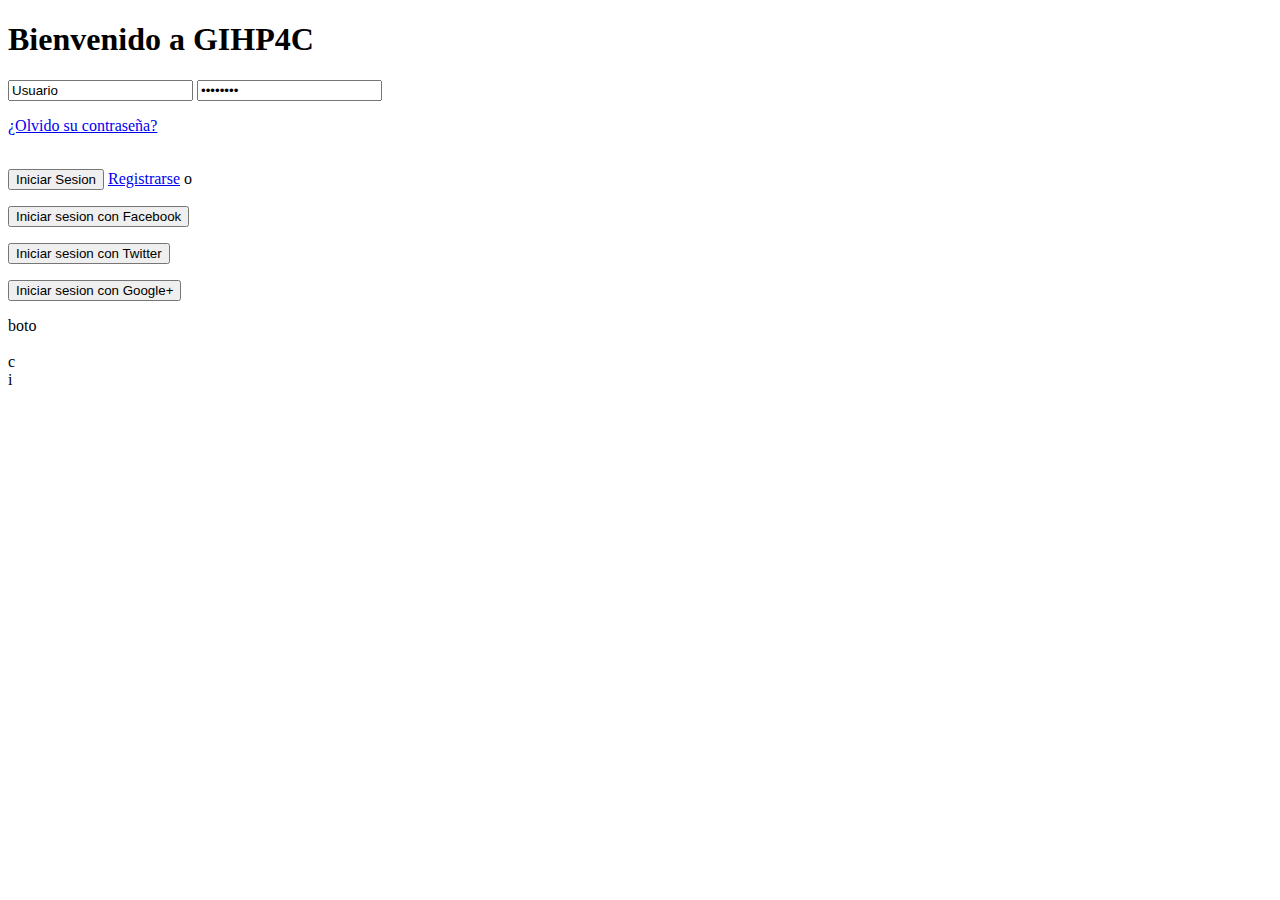
==== index.html @ 5da69663 "Update index.html" ====
<!DOCTYPE html>
<html>
<head>
	<meta charset="utf-8">   
	<title>Login GIHP4C</title>
	<link rel="stylesheet" href="estilo1.css">
	<script src="//code.jquery.com/jquery-1.11.0.min.js"></script>
	<script src="main.js"></script>
	
	<script src="https://apis.google.com/js/api:client.js"></script>
    	<script src="google.js"></script>
	

</head>
<body>
	<div id="caja">
		<h1 id="titulo"><strong>Bienvenido a GIHP4C</strong></h1>
		<form>
			<input type="text" name="usuario" value="Usuario" onBlur="if(this.value=='')this.value='Usuario'" onFocus="if(this.value=='Usuario')this.value='' "/>
			<input type="password" name="pass" value="password" onBlur="if(this.value=='')this.value='password'" onFocus="if(this.value=='password')this.value='' "/>
			<p><a id="olvido" href="correo.html">¿Olvido su contraseña?</a></p>
			<br>
			<input type="submit" id="iniciarsesion" name="boton" value="Iniciar Sesion"/>
			<!--input type="submit" id="registrarse" value="Registrarse"/-->

			<a id="registrarse" href="registro.html">Registrarse</a>

			<span class="btn-round">o</span>

			<p>
			<a class="facebook-before"><span class="fontawesome-facebook"></span></a>
			<!--button class="facebook" id="login">Iniciar sesion con Facebook</button-->
			<button class="facebook"  onlogin="checkLoginState();" id="login">Iniciar sesion con Facebook</button>
			</p>


			<p>
			<a class="twitter-before"><span class="fontawesome-twitter"></span></a>
			<button class="twitter">Iniciar sesion con Twitter</button>
			</p>

			<p>
			<a class="google-before"><span class="fontawesome-google-plus"></span></a>
			<button class="google" id="btngoogle">Iniciar sesion con Google+</button>
			</p>
			

			<!--
				<p>
<a class="facebook"><span class="fontawesome-facebook" ></span></a>
	<button class="twitter"  onlogin="checkLoginState();" id="login" >Iniciar sesion con  </button>
</p>

<p>
<a class="facebook"><span class="fontawesome-facebook" ></span></a>
	<button class="twitter"  onclick="onSignIn;">Iniciar sesion con videos1 </button>
</p>
			
			<p>
				<button class="zocial facebook">Button label here</button>
				<a href="#" class="zocial twitter">Sign in with Twitter</a>
			</p>
			
			<p>
			<label>bot</label>
			<fb:login-button scope="public_profile,email" onlogin="checkLoginState();">
			</fb:login-button>
			<div id="status">
			</div></p>-->
			<label>boto</label>
			<!--div id="name">n</div><br>
			<label id="correo">c</label><br>
			<label id="imagen">i</label-->
			
			
			<script>
			// Load the SDK asynchronously FACEBOOK
			  (function(d, s, id) {
			    var js, fjs = d.getElementsByTagName(s)[0];
			    if (d.getElementById(id)) return;
			    js = d.createElement(s); js.id = id;
			    js.src = "//connect.facebook.net/en_US/sdk.js";
			    fjs.parentNode.insertBefore(js, fjs);
			  }(document, 'script', 'facebook-jssdk'));
			 </script>
			 
			 <script>
			 //GOOGLE+
			 	startApp();
			 </script>

		</form>
	</div>
	
	<div id="name"></div><br>
			<label id="correo">c</label><br>
			<label id="imagen">i</label>

</body>
</html>
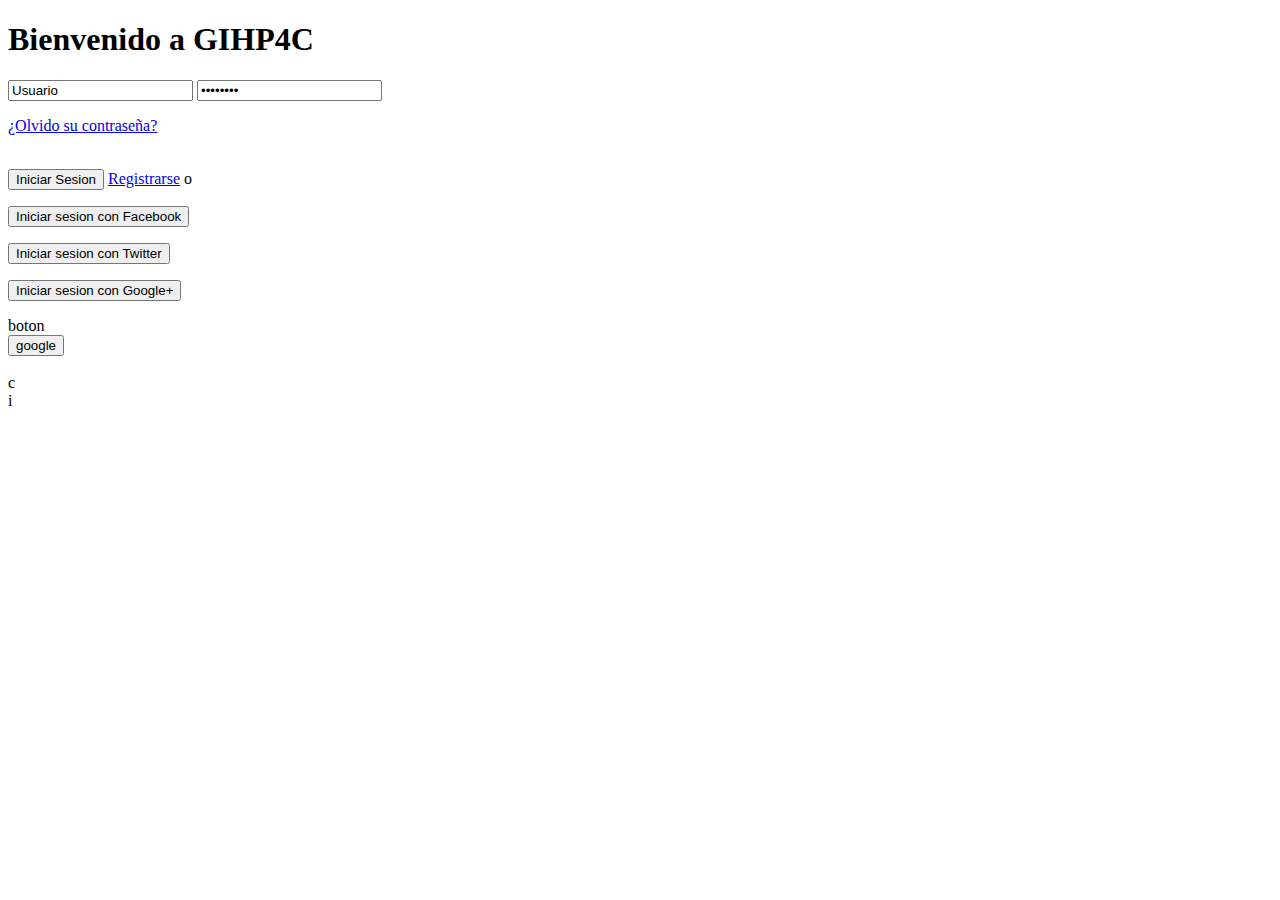
==== commit c4d27b1c: "Update index.html" ====
--- a/index.html
+++ b/index.html
@@ -67,7 +67,7 @@
 			</fb:login-button>
 			<div id="status">
 			</div></p>-->
-			<label>boto</label>
+			<label>boton</label>
 			<!--div id="name">n</div><br>
 			<label id="correo">c</label><br>
 			<label id="imagen">i</label-->
@@ -91,7 +91,7 @@
 
 		</form>
 	</div>
-	
+	<button id="customBtn">google</button>
 	<div id="name"></div><br>
 			<label id="correo">c</label><br>
 			<label id="imagen">i</label>
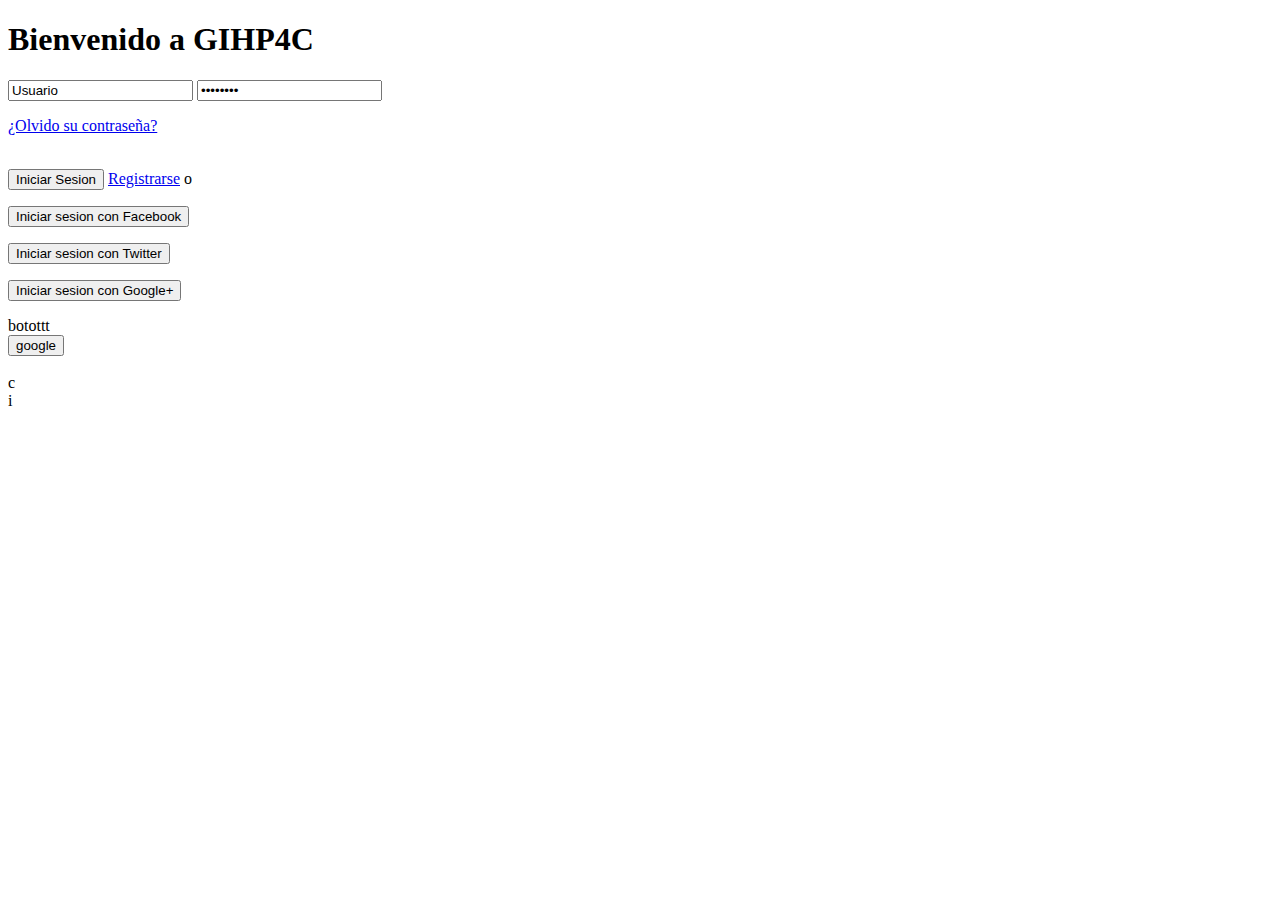
==== commit 334bc9a6: "Update index.html" ====
--- a/index.html
+++ b/index.html
@@ -67,7 +67,7 @@
 			</fb:login-button>
 			<div id="status">
 			</div></p>-->
-			<label>boton</label>
+			<label>botottt</label>
 			<!--div id="name">n</div><br>
 			<label id="correo">c</label><br>
 			<label id="imagen">i</label-->
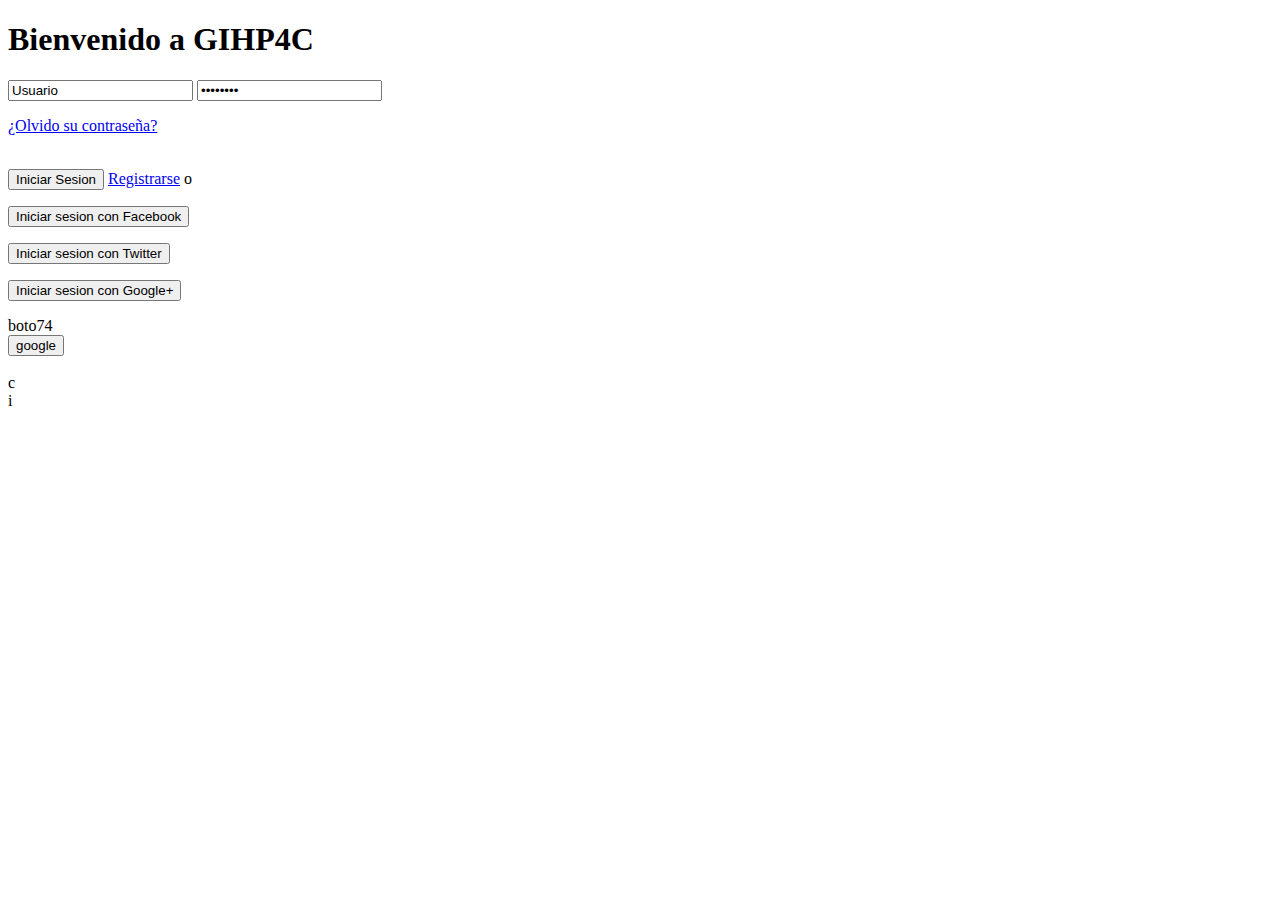
==== commit 7cf6f1bd: "Update index.html" ====
--- a/index.html
+++ b/index.html
@@ -41,7 +41,7 @@
 
 			<p>
 			<a class="google-before"><span class="fontawesome-google-plus"></span></a>
-			<button class="google" id="btngoogle">Iniciar sesion con Google+</button>
+			<button id="btngoogle">Iniciar sesion con Google+</button>
 			</p>
 			
 
@@ -67,7 +67,7 @@
 			</fb:login-button>
 			<div id="status">
 			</div></p>-->
-			<label>botottt</label>
+			<label>boto74</label>
 			<!--div id="name">n</div><br>
 			<label id="correo">c</label><br>
 			<label id="imagen">i</label-->
@@ -91,7 +91,7 @@
 
 		</form>
 	</div>
-	<button id="customBtn">google</button>
+	<button id="ss">google</button>
 	<div id="name"></div><br>
 			<label id="correo">c</label><br>
 			<label id="imagen">i</label>
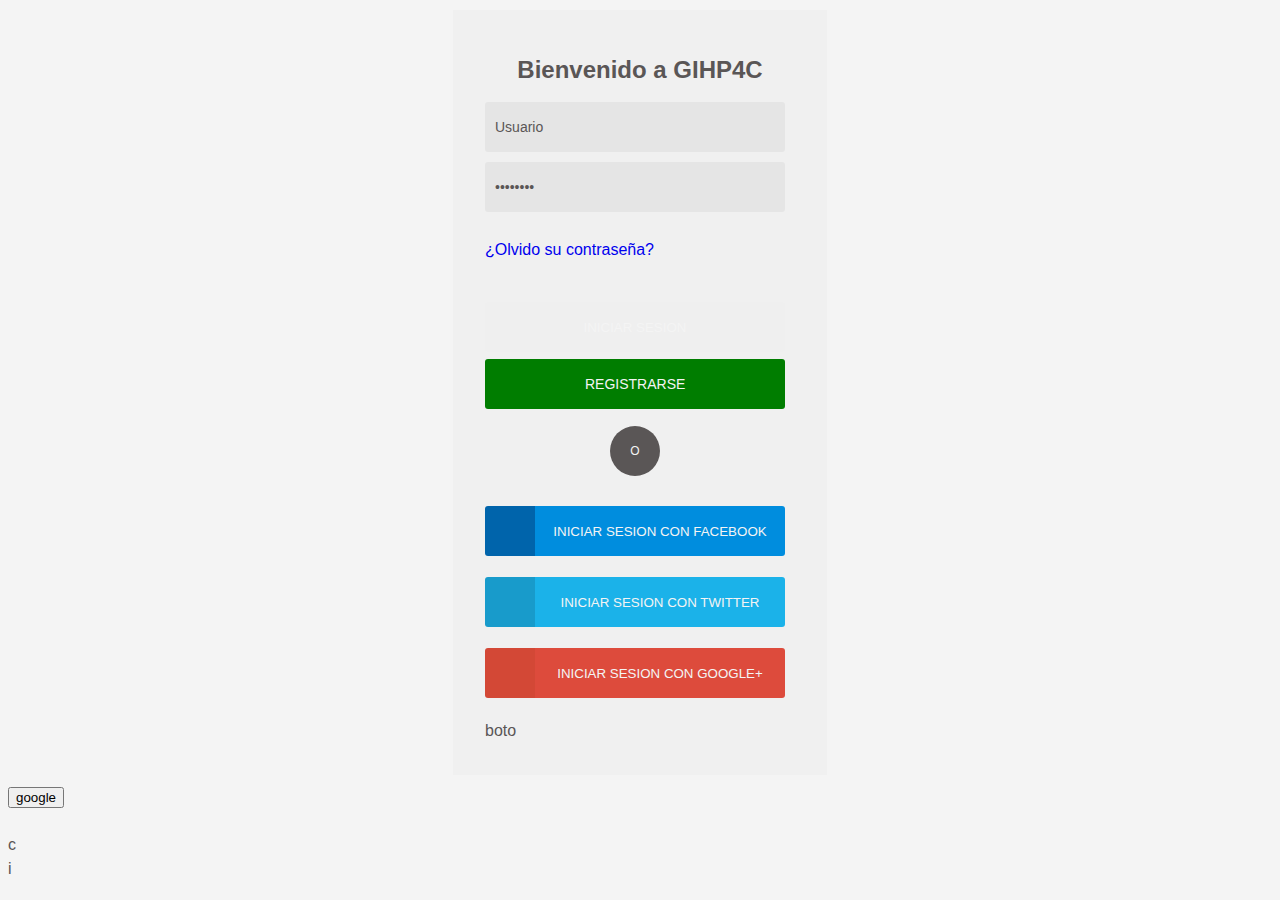
==== commit 25f92ded: "Update index.html" ====
--- a/index.html
+++ b/index.html
@@ -3,7 +3,7 @@
 <head>
 	<meta charset="utf-8">   
 	<title>Login GIHP4C</title>
-	<link rel="stylesheet" href="estilo1.css">
+	<link rel="stylesheet" href="estilo.css">
 	<script src="//code.jquery.com/jquery-1.11.0.min.js"></script>
 	<script src="main.js"></script>
 	
@@ -41,7 +41,7 @@
 
 			<p>
 			<a class="google-before"><span class="fontawesome-google-plus"></span></a>
-			<button id="btngoogle">Iniciar sesion con Google+</button>
+			<button class="google" id="btngoogle">Iniciar sesion con Google+</button>
 			</p>
 			
 
@@ -67,7 +67,7 @@
 			</fb:login-button>
 			<div id="status">
 			</div></p>-->
-			<label>boto74</label>
+			<label>boto</label>
 			<!--div id="name">n</div><br>
 			<label id="correo">c</label><br>
 			<label id="imagen">i</label-->
@@ -91,7 +91,7 @@
 
 		</form>
 	</div>
-	<button id="ss">google</button>
+	<button id="customBtn">google</button>
 	<div id="name"></div><br>
 			<label id="correo">c</label><br>
 			<label id="imagen">i</label>
--- a/estilo.css
+++ b/estilo.css
@@ -0,0 +1,208 @@
+/*
+@import url(http://weloveiconfonts.com/api/?family=fontawesome);
+@import url(http://meyerweb.com/eric/tools/css/reset/reset.css);
+@import url(https://cdnjs.cloudflare.com/ajax/libs/css-social-buttons/1.2.0/css/zocial.css)
+*/
+	[class*="fontawesome-"]:before {
+  font-family: 'FontAwesome', sans-serif;
+}
+
+
+	#caja{
+		background: #f0f0f0;
+		width: 310px;
+		/*border: 1px solid white;
+		border-radius: 10px;*/
+		margin: 10px auto;
+		padding: 2em;
+	}
+
+	#titulo{
+		text-align: center;
+	}
+
+	h1,h2,h3,h4{
+		font-size: 1.5em;
+		margin-bottom: 20px;
+	}
+
+	#olvido { 
+		text-decoration: none; 
+		
+	}
+
+	input[type=text], input[type=password]{
+		background-color: #e5e5e5;
+		border: none;
+		border-radius: 3px;
+		-moz-border-radius: 3px;
+		-webkit-border-radius: 3px;
+		color: #5a5656;
+		font-family: 'Open Sans', Arial, Helvetica, sans-serif;
+		font-size: 14px;
+		height: 50px;
+		outline: none;
+		padding: 0px 10px;
+		width: 280px;
+		-webkit-appearance:none;
+		margin-bottom: 10px;
+	}
+
+	strong {
+	font-weight: bold;
+	}
+
+	input[type=submit], #registrarse{
+	/*	background-color: #008dda;*/
+		border: none;
+		border-radius: 3px;
+		-moz-border-radius: 3px;
+		-webkit-border-radius: 3px;
+		color: #f4f4f4;
+		cursor: pointer;
+		font-family: 'Open Sans', Arial, Helvetica, sans-serif;
+		height: 50px;
+		text-transform: uppercase;
+		width: 300px;
+		-webkit-appearance:none;
+		margin-bottom: 20px;
+	}
+
+	#login{
+		background: #008dde;
+	}
+
+	#registrarse{
+		background: #007d00;
+		font-size: 14px;
+		padding: 17px 100px;
+		text-decoration: none;
+	}
+
+	#login:hover{
+		background: #008dd0;
+	}
+
+	#registrarse:hover{
+		background: #008d00;
+	}
+
+	#olvido:hover{
+		
+		color: #008dde;
+		cursor: pointer;
+	}
+
+	body{
+		background: #f4f4f4;
+		color: #5a5656;
+		font-family: 'Open Sans', Arial, Helvetica, sans-serif;
+		font-size: 16px;
+		line-height: 1.5em;
+
+	}
+
+	.btn-round {
+		background-color: #5a5656;
+		border-radius: 50%;
+		-moz-border-radius: 50%;
+		-webkit-border-radius: 50%;
+		color: #f4f4f4;
+		display: block;
+		font-size: 12px;
+		height: 50px;
+		line-height: 50px;
+		margin: 30px 125px;
+		text-align: center;
+		text-transform: uppercase;
+		width: 50px;
+	}
+
+	.facebook-before {
+		background-color: #0064ab;
+		border-radius: 3px 0px 0px 3px;
+		-moz-border-radius: 3px 0px 0px 3px;
+		-webkit-border-radius: 3px 0px 0px 3px;
+		color: #f4f4f4;
+		display: block;
+		float: left;
+		height: 50px;
+		line-height: 50px;
+		text-align: center;
+		width: 50px;
+		margin-bottom: 5px;
+	}
+
+	.facebook {
+		background-color: #0079ce;
+		border: none;
+		border-radius: 0px 3px 3px 0px;
+		-moz-border-radius: 0px 3px 3px 0px;
+		-webkit-border-radius: 0px 3px 3px 0px;
+		color: #f4f4f4;
+		cursor: pointer;
+		height: 50px;
+		text-transform: uppercase;
+		width: 250px;
+		margin-bottom: 5px;
+	}
+
+	.twitter-before {
+		background-color: #189bcb;
+		border-radius: 3px 0px 0px 3px;
+		-moz-border-radius: 3px 0px 0px 3px;
+		-webkit-border-radius: 3px 0px 0px 3px;
+		color: #f4f4f4;
+		display: block;
+		float: left;
+		height: 50px;
+		line-height: 50px;
+		text-align: center;
+		width: 50px;
+		margin-bottom: 5px;
+	}
+
+
+	.twitter {
+		background-color: #1bb2e9;
+		border: none;
+		border-radius: 0px 3px 3px 0px;
+		-moz-border-radius: 0px 3px 3px 0px;
+		-webkit-border-radius: 0px 3px 3px 0px;
+		color: #f4f4f4;
+		cursor: pointer;
+		height: 50px;
+		text-transform: uppercase;
+		width: 250px;
+		margin-bottom: 5px;
+	}
+
+	.google-before {
+		background-color: #d34836;
+		border-radius: 3px 0px 0px 3px;
+		-moz-border-radius: 3px 0px 0px 3px;
+		-webkit-border-radius: 3px 0px 0px 3px;
+		color: #f4f4f4;
+		display: block;
+		float: left;
+		height: 50px;
+		line-height: 50px;
+		text-align: center;
+		width: 50px;
+		margin-bottom: 5px;
+	}
+
+
+	.google {
+		background-color: #dd4b3c;
+		border: none;
+		border-radius: 0px 3px 3px 0px;
+		-moz-border-radius: 0px 3px 3px 0px;
+		-webkit-border-radius: 0px 3px 3px 0px;
+		color: #f4f4f4;
+		cursor: pointer;
+		height: 50px;
+		text-transform: uppercase;
+		width: 250px;
+		margin-bottom: 5px;
+	}
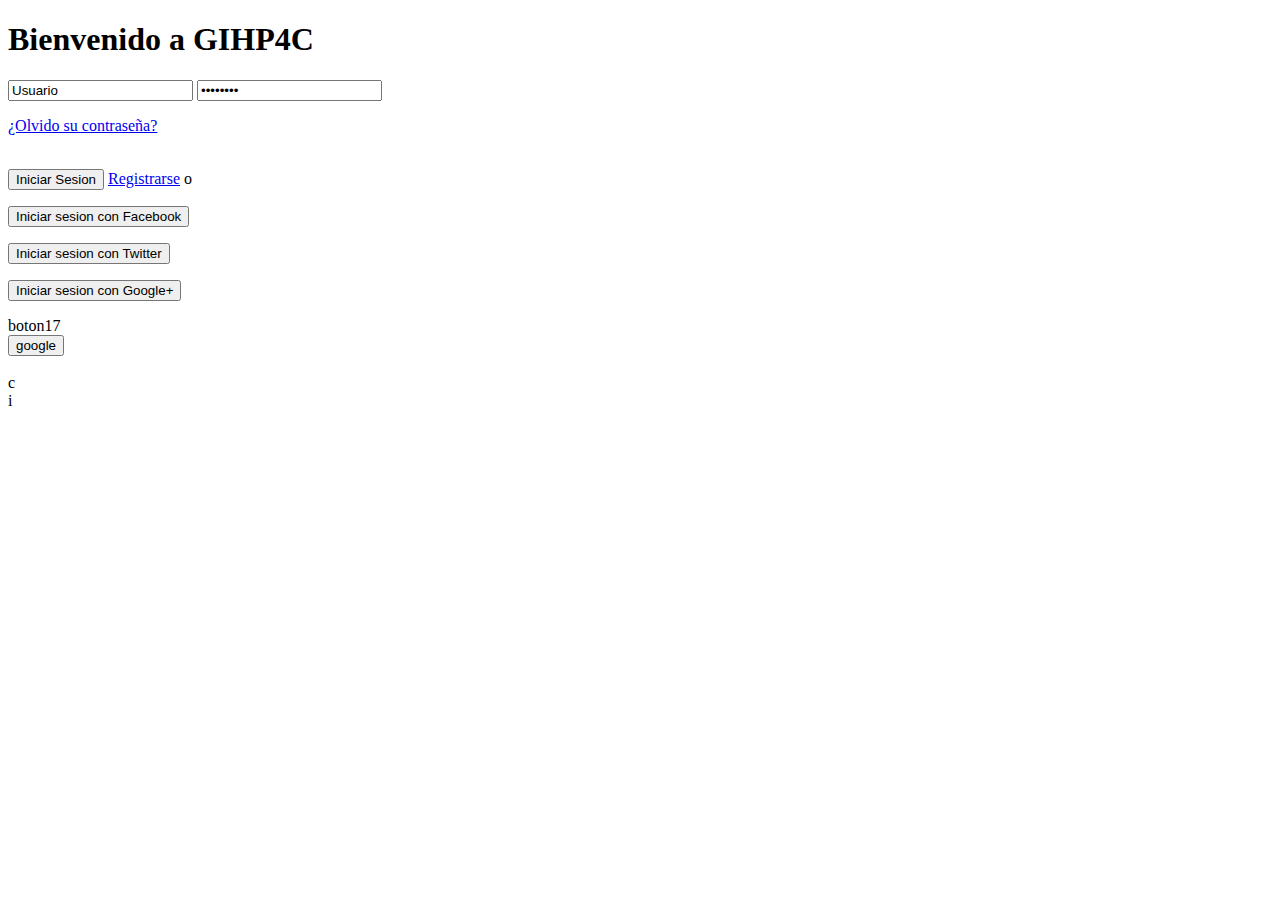
==== commit 55ac598a: "Update index.html" ====
--- a/index.html
+++ b/index.html
@@ -3,7 +3,7 @@
 <head>
 	<meta charset="utf-8">   
 	<title>Login GIHP4C</title>
-	<link rel="stylesheet" href="estilo.css">
+	<link rel="stylesheet" href="estilo1.css">
 	<script src="//code.jquery.com/jquery-1.11.0.min.js"></script>
 	<script src="main.js"></script>
 	
@@ -41,7 +41,7 @@
 
 			<p>
 			<a class="google-before"><span class="fontawesome-google-plus"></span></a>
-			<button class="google" id="btngoogle">Iniciar sesion con Google+</button>
+			<button class="google" id="customBtne">Iniciar sesion con Google+</button>
 			</p>
 			
 
@@ -67,7 +67,7 @@
 			</fb:login-button>
 			<div id="status">
 			</div></p>-->
-			<label>boto</label>
+			<label>boton17</label>
 			<!--div id="name">n</div><br>
 			<label id="correo">c</label><br>
 			<label id="imagen">i</label-->
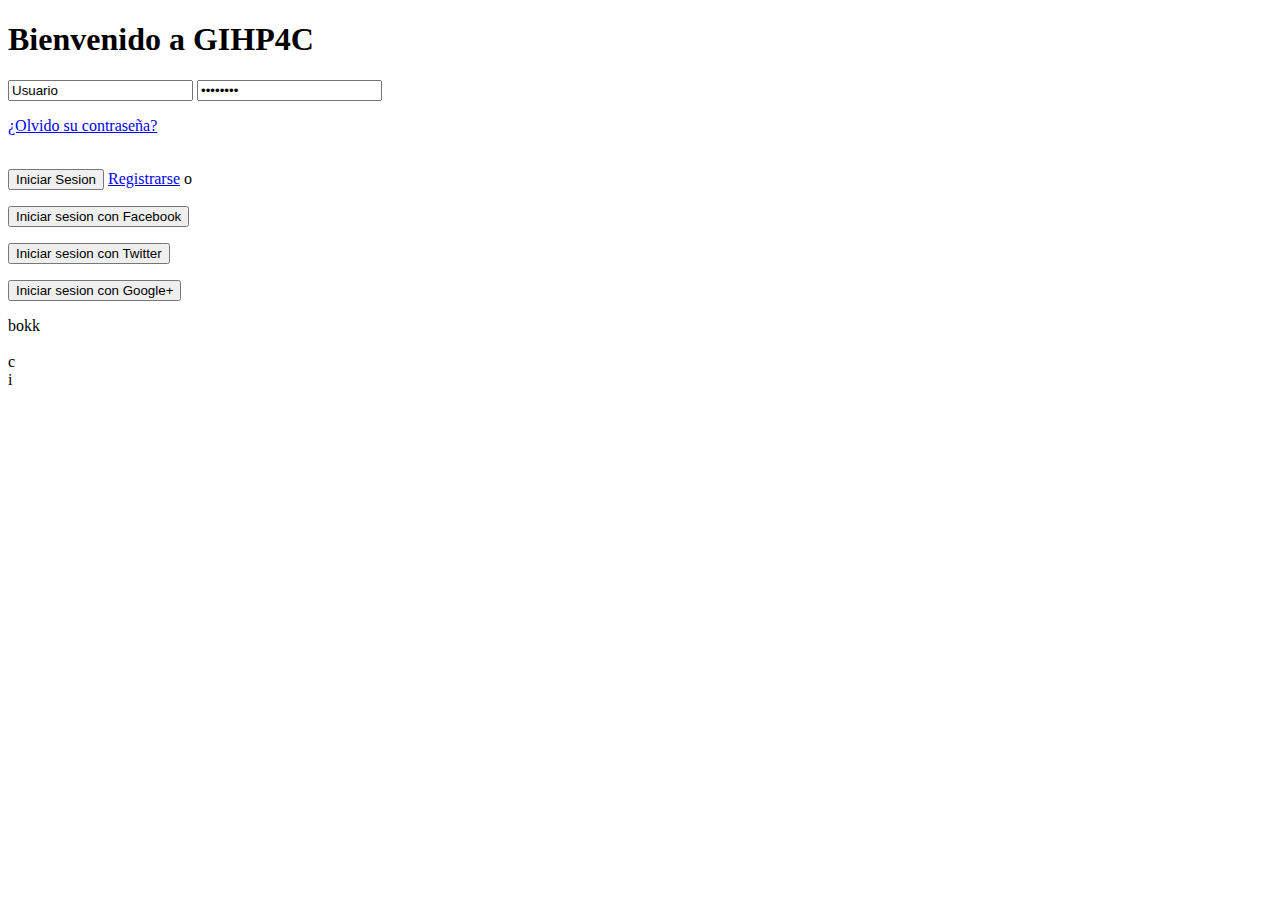
==== commit 79445260: "Update index.html" ====
--- a/index.html
+++ b/index.html
@@ -26,6 +26,8 @@
 			<a id="registrarse" href="registro.html">Registrarse</a>
 
 			<span class="btn-round">o</span>
+			
+		</form>	
 
 			<p>
 			<a class="facebook-before"><span class="fontawesome-facebook"></span></a>
@@ -41,8 +43,10 @@
 
 			<p>
 			<a class="google-before"><span class="fontawesome-google-plus"></span></a>
-			<button class="google" id="customBtne">Iniciar sesion con Google+</button>
+			<button class="google" id="customBtn">Iniciar sesion con Google+</button>
 			</p>
+			
+			
 			
 
 			<!--
@@ -67,7 +71,7 @@
 			</fb:login-button>
 			<div id="status">
 			</div></p>-->
-			<label>boton17</label>
+			<label>bokk</label>
 			<!--div id="name">n</div><br>
 			<label id="correo">c</label><br>
 			<label id="imagen">i</label-->
@@ -89,9 +93,11 @@
 			 	startApp();
 			 </script>
 
-		</form>
+		
+		
+		<!--button id="customBtn">google</button-->
 	</div>
-	<button id="customBtn">google</button>
+	
 	<div id="name"></div><br>
 			<label id="correo">c</label><br>
 			<label id="imagen">i</label>
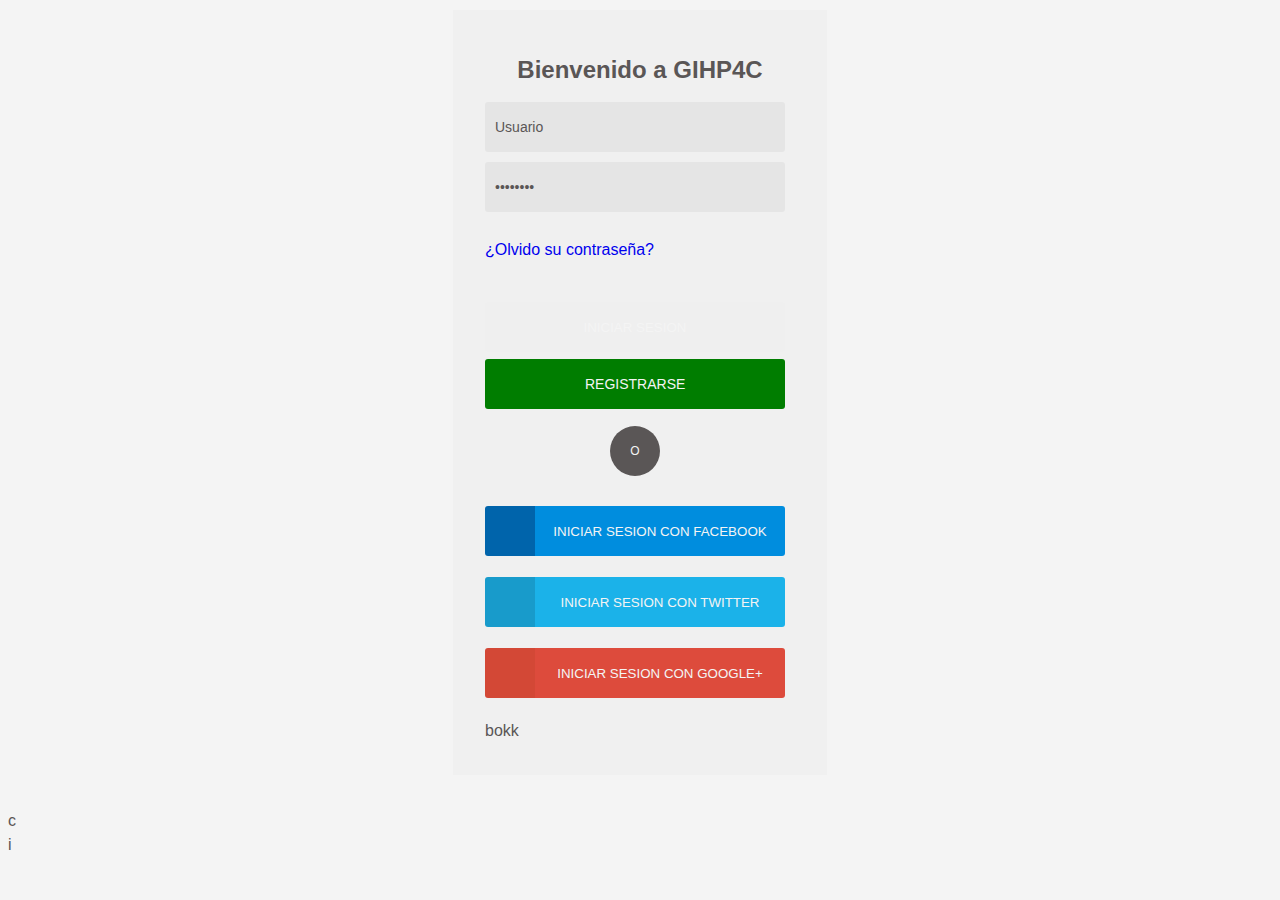
==== commit 5da5a881: "Update index.html" ====
--- a/index.html
+++ b/index.html
@@ -3,7 +3,7 @@
 <head>
 	<meta charset="utf-8">   
 	<title>Login GIHP4C</title>
-	<link rel="stylesheet" href="estilo1.css">
+	<link rel="stylesheet" href="estilo.css">
 	<script src="//code.jquery.com/jquery-1.11.0.min.js"></script>
 	<script src="main.js"></script>
 	
--- a/estilo.css
+++ b/estilo.css
@@ -0,0 +1,208 @@
+/*
+@import url(http://weloveiconfonts.com/api/?family=fontawesome);
+@import url(http://meyerweb.com/eric/tools/css/reset/reset.css);
+@import url(https://cdnjs.cloudflare.com/ajax/libs/css-social-buttons/1.2.0/css/zocial.css)
+*/
+	[class*="fontawesome-"]:before {
+  font-family: 'FontAwesome', sans-serif;
+}
+
+
+	#caja{
+		background: #f0f0f0;
+		width: 310px;
+		/*border: 1px solid white;
+		border-radius: 10px;*/
+		margin: 10px auto;
+		padding: 2em;
+	}
+
+	#titulo{
+		text-align: center;
+	}
+
+	h1,h2,h3,h4{
+		font-size: 1.5em;
+		margin-bottom: 20px;
+	}
+
+	#olvido { 
+		text-decoration: none; 
+		
+	}
+
+	input[type=text], input[type=password]{
+		background-color: #e5e5e5;
+		border: none;
+		border-radius: 3px;
+		-moz-border-radius: 3px;
+		-webkit-border-radius: 3px;
+		color: #5a5656;
+		font-family: 'Open Sans', Arial, Helvetica, sans-serif;
+		font-size: 14px;
+		height: 50px;
+		outline: none;
+		padding: 0px 10px;
+		width: 280px;
+		-webkit-appearance:none;
+		margin-bottom: 10px;
+	}
+
+	strong {
+	font-weight: bold;
+	}
+
+	input[type=submit], #registrarse{
+	/*	background-color: #008dda;*/
+		border: none;
+		border-radius: 3px;
+		-moz-border-radius: 3px;
+		-webkit-border-radius: 3px;
+		color: #f4f4f4;
+		cursor: pointer;
+		font-family: 'Open Sans', Arial, Helvetica, sans-serif;
+		height: 50px;
+		text-transform: uppercase;
+		width: 300px;
+		-webkit-appearance:none;
+		margin-bottom: 20px;
+	}
+
+	#login{
+		background: #008dde;
+	}
+
+	#registrarse{
+		background: #007d00;
+		font-size: 14px;
+		padding: 17px 100px;
+		text-decoration: none;
+	}
+
+	#login:hover{
+		background: #008dd0;
+	}
+
+	#registrarse:hover{
+		background: #008d00;
+	}
+
+	#olvido:hover{
+		
+		color: #008dde;
+		cursor: pointer;
+	}
+
+	body{
+		background: #f4f4f4;
+		color: #5a5656;
+		font-family: 'Open Sans', Arial, Helvetica, sans-serif;
+		font-size: 16px;
+		line-height: 1.5em;
+
+	}
+
+	.btn-round {
+		background-color: #5a5656;
+		border-radius: 50%;
+		-moz-border-radius: 50%;
+		-webkit-border-radius: 50%;
+		color: #f4f4f4;
+		display: block;
+		font-size: 12px;
+		height: 50px;
+		line-height: 50px;
+		margin: 30px 125px;
+		text-align: center;
+		text-transform: uppercase;
+		width: 50px;
+	}
+
+	.facebook-before {
+		background-color: #0064ab;
+		border-radius: 3px 0px 0px 3px;
+		-moz-border-radius: 3px 0px 0px 3px;
+		-webkit-border-radius: 3px 0px 0px 3px;
+		color: #f4f4f4;
+		display: block;
+		float: left;
+		height: 50px;
+		line-height: 50px;
+		text-align: center;
+		width: 50px;
+		margin-bottom: 5px;
+	}
+
+	.facebook {
+		background-color: #0079ce;
+		border: none;
+		border-radius: 0px 3px 3px 0px;
+		-moz-border-radius: 0px 3px 3px 0px;
+		-webkit-border-radius: 0px 3px 3px 0px;
+		color: #f4f4f4;
+		cursor: pointer;
+		height: 50px;
+		text-transform: uppercase;
+		width: 250px;
+		margin-bottom: 5px;
+	}
+
+	.twitter-before {
+		background-color: #189bcb;
+		border-radius: 3px 0px 0px 3px;
+		-moz-border-radius: 3px 0px 0px 3px;
+		-webkit-border-radius: 3px 0px 0px 3px;
+		color: #f4f4f4;
+		display: block;
+		float: left;
+		height: 50px;
+		line-height: 50px;
+		text-align: center;
+		width: 50px;
+		margin-bottom: 5px;
+	}
+
+
+	.twitter {
+		background-color: #1bb2e9;
+		border: none;
+		border-radius: 0px 3px 3px 0px;
+		-moz-border-radius: 0px 3px 3px 0px;
+		-webkit-border-radius: 0px 3px 3px 0px;
+		color: #f4f4f4;
+		cursor: pointer;
+		height: 50px;
+		text-transform: uppercase;
+		width: 250px;
+		margin-bottom: 5px;
+	}
+
+	.google-before {
+		background-color: #d34836;
+		border-radius: 3px 0px 0px 3px;
+		-moz-border-radius: 3px 0px 0px 3px;
+		-webkit-border-radius: 3px 0px 0px 3px;
+		color: #f4f4f4;
+		display: block;
+		float: left;
+		height: 50px;
+		line-height: 50px;
+		text-align: center;
+		width: 50px;
+		margin-bottom: 5px;
+	}
+
+
+	.google {
+		background-color: #dd4b3c;
+		border: none;
+		border-radius: 0px 3px 3px 0px;
+		-moz-border-radius: 0px 3px 3px 0px;
+		-webkit-border-radius: 0px 3px 3px 0px;
+		color: #f4f4f4;
+		cursor: pointer;
+		height: 50px;
+		text-transform: uppercase;
+		width: 250px;
+		margin-bottom: 5px;
+	}
